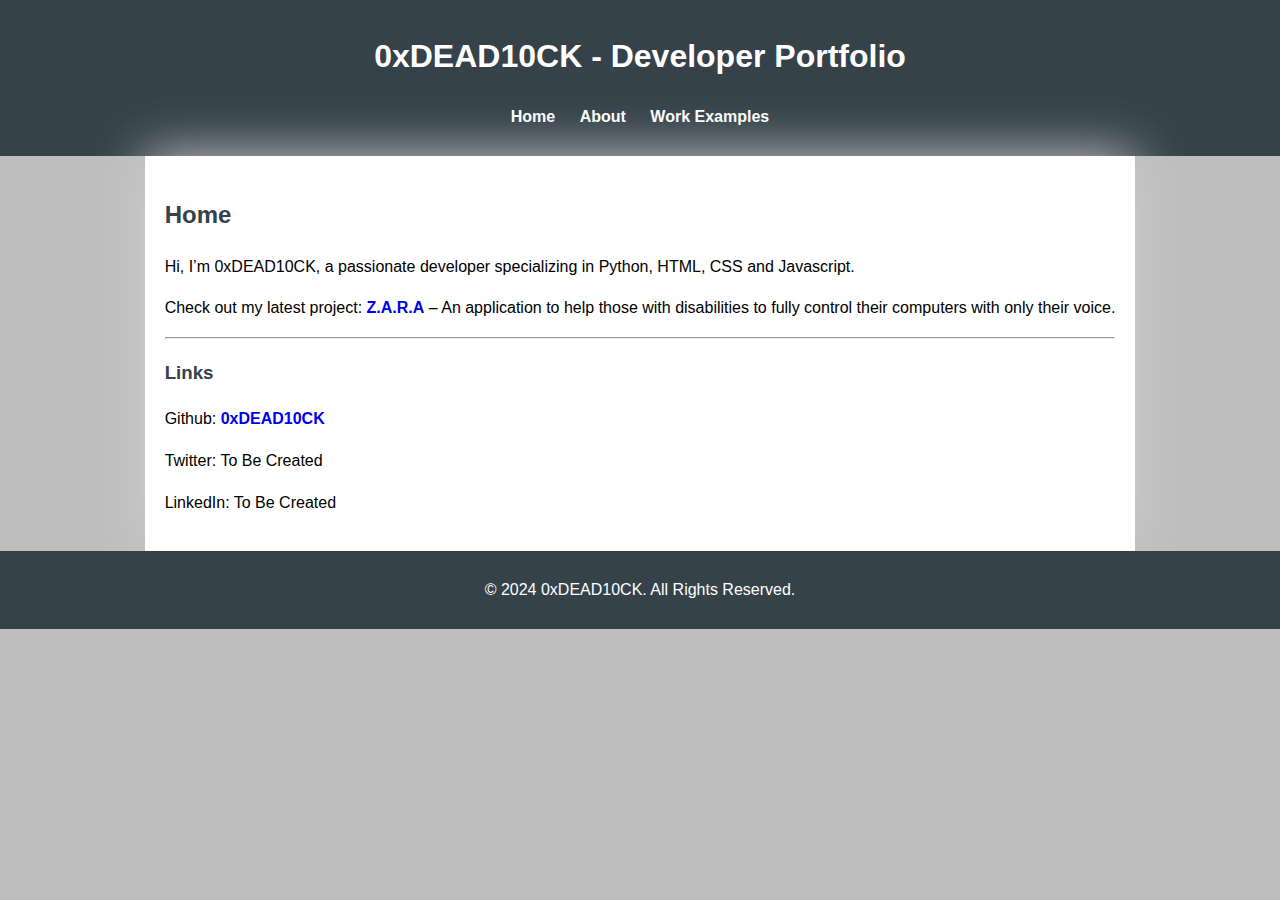
==== index.html @ bcd9d265 "Added Links to homepage." ====
<!DOCTYPE html>
<html lang="en">
<head>
    <!--
     000000000                         DDDDDDDDDDDDD        EEEEEEEEEEEEEEEEEEEEEE               AAA               DDDDDDDDDDDDD          1111111        000000000             CCCCCCCCCCCCCKKKKKKKKK    KKKKKKK     
   00:::::::::00                       D::::::::::::DDD     E::::::::::::::::::::E              A:::A              D::::::::::::DDD      1::::::1      00:::::::::00        CCC::::::::::::CK:::::::K    K:::::K     
 00:::::::::::::00                     D:::::::::::::::DD   E::::::::::::::::::::E             A:::::A             D:::::::::::::::DD   1:::::::1    00:::::::::::::00    CC:::::::::::::::CK:::::::K    K:::::K     
0:::::::000:::::::0                    DDD:::::DDDDD:::::D  EE::::::EEEEEEEEE::::E            A:::::::A            DDD:::::DDDDD:::::D  111:::::1   0:::::::000:::::::0  C:::::CCCCCCCC::::CK:::::::K   K::::::K     
0::::::0   0::::::0xxxxxxx      xxxxxxx  D:::::D    D:::::D   E:::::E       EEEEEE           A:::::::::A             D:::::D    D:::::D    1::::1   0::::::0   0::::::0 C:::::C       CCCCCCKK::::::K  K:::::KKK     
0:::::0     0:::::0 x:::::x    x:::::x   D:::::D     D:::::D  E:::::E                       A:::::A:::::A            D:::::D     D:::::D   1::::1   0:::::0     0:::::0C:::::C                K:::::K K:::::K        
0:::::0     0:::::0  x:::::x  x:::::x    D:::::D     D:::::D  E::::::EEEEEEEEEE            A:::::A A:::::A           D:::::D     D:::::D   1::::1   0:::::0     0:::::0C:::::C                K::::::K:::::K         
0:::::0 000 0:::::0   x:::::xx:::::x     D:::::D     D:::::D  E:::::::::::::::E           A:::::A   A:::::A          D:::::D     D:::::D   1::::l   0:::::0 000 0:::::0C:::::C                K:::::::::::K          
0:::::0 000 0:::::0    x::::::::::x      D:::::D     D:::::D  E:::::::::::::::E          A:::::A     A:::::A         D:::::D     D:::::D   1::::l   0:::::0 000 0:::::0C:::::C                K:::::::::::K          
0:::::0     0:::::0     x::::::::x       D:::::D     D:::::D  E::::::EEEEEEEEEE         A:::::AAAAAAAAA:::::A        D:::::D     D:::::D   1::::l   0:::::0     0:::::0C:::::C                K::::::K:::::K         
0:::::0     0:::::0     x::::::::x       D:::::D     D:::::D  E:::::E                  A:::::::::::::::::::::A       D:::::D     D:::::D   1::::l   0:::::0     0:::::0C:::::C                K:::::K K:::::K        
0::::::0   0::::::0    x::::::::::x      D:::::D    D:::::D   E:::::E       EEEEEE    A:::::AAAAAAAAAAAAA:::::A      D:::::D    D:::::D    1::::l   0::::::0   0::::::0 C:::::C       CCCCCCKK::::::K  K:::::KKK     
0:::::::000:::::::0   x:::::xx:::::x   DDD:::::DDDDD:::::D  EE::::::EEEEEEEE:::::E   A:::::A             A:::::A   DDD:::::DDDDD:::::D  111::::::1110:::::::000:::::::0  C:::::CCCCCCCC::::CK:::::::K   K::::::K     
 00:::::::::::::00   x:::::x  x:::::x  D:::::::::::::::DD   E::::::::::::::::::::E  A:::::A               A:::::A  D:::::::::::::::DD   1::::::::::1 00:::::::::::::00    CC:::::::::::::::CK:::::::K    K:::::K     
   00:::::::::00    x:::::x    x:::::x D::::::::::::DDD     E::::::::::::::::::::E A:::::A                 A:::::A D::::::::::::DDD     1::::::::::1   00:::::::::00        CCC::::::::::::CK:::::::K    K:::::K     
     000000000     xxxxxxx      xxxxxxxDDDDDDDDDDDDD        EEEEEEEEEEEEEEEEEEEEEEAAAAAAA                   AAAAAAADDDDDDDDDDDDD        111111111111     000000000             CCCCCCCCCCCCCKKKKKKKKK    KKKKKKK     
    -->
    <meta charset="UTF-8">
    <meta name="viewport" content="width=device-width, initial-scale=1.0">
    <title>Home - Person's Portfolio</title>
    <link rel="stylesheet" href="styles.css">
</head>
<body>
    <header>
        <h1>0xDEAD10CK - Developer Portfolio</h1>
        <nav>
            <ul>
                <li><a href="index.html">Home</a></li>
                <li><a href="about.html">About</a></li>
                <li><a href="work.html">Work Examples</a></li>
            </ul>
        </nav>
    </header>
    <main>
        <h2>Home</h2>
        <p>Hi, I’m 0xDEAD10CK, a passionate developer specializing in Python, HTML, CSS and Javascript.</p>
        <p>Check out my latest project: 
            <a href="https://github.com/OtagoPolytechnic/third-year-studio-2024-skynet" target="_blank">Z.A.R.A</a> – An application to help those with disabilities to
            fully control their computers with only their voice.</p>
        
        <hr>

        <h3>Links</h3>

        <p>Github: <a href="https://github.com/0xDEAD10CK" target="_blank">0xDEAD10CK</a></p>
        <p>Twitter: To Be Created</p>
        <p>LinkedIn: To Be Created</p>
    </main>
    <footer>
        <p>&copy; 2024 0xDEAD10CK. All Rights Reserved.</p>
    </footer>
</body>
</html>
---- styles.css ----
body {
    display: flex;
    flex-direction: column;
    font-family: Arial, sans-serif;
    margin: 0;
    padding: 0;
    line-height: 1.6;
    background-color: #bebebe;
    height: 100%;
}

header {
    background: #35424a;
    color: #ffffff;
    padding: 10px 0;
    text-align: center;
}

img {
    max-width: 100%;
    height: auto;
}

nav ul {
    padding: 0;
    list-style: none;
    text-align: center;
}

nav ul li {
    display: inline-block;
    margin: 0 10px;
}

nav ul li a {
    color: #ffffff;
    text-decoration: none;
    font-size: 1rem;
}

main {
    padding: 20px;
    max-width: 1000px;
    margin: auto;
    background: #ffffff;
    box-shadow: 0 0 50px #ccc;
}

.project {
    margin-bottom: 20px;
}

footer {
    text-align: center;
    padding: 10px 0;
    background: #35424a;
    color: #ffffff;
}

h2, h3 {
    color: #35424a;
}

a {
    text-decoration: none;
    font-weight: bold;
}

@media (max-width: 768px) {
    body {
        padding: 10px;
    }
    
    main {
        padding: 15px;
    }
    
    h2, h3 {
        font-size: 1.5rem;
    }
    
    nav ul li a {
        font-size: 0.9rem;
    }
}

@media (max-width: 480px) {
    header {
        padding: 20px 0;
    }
    
    main {
        padding: 10px;
        box-shadow: none;
    }
    
    h2, h3 {
        font-size: 1.2rem;
    }
    
}
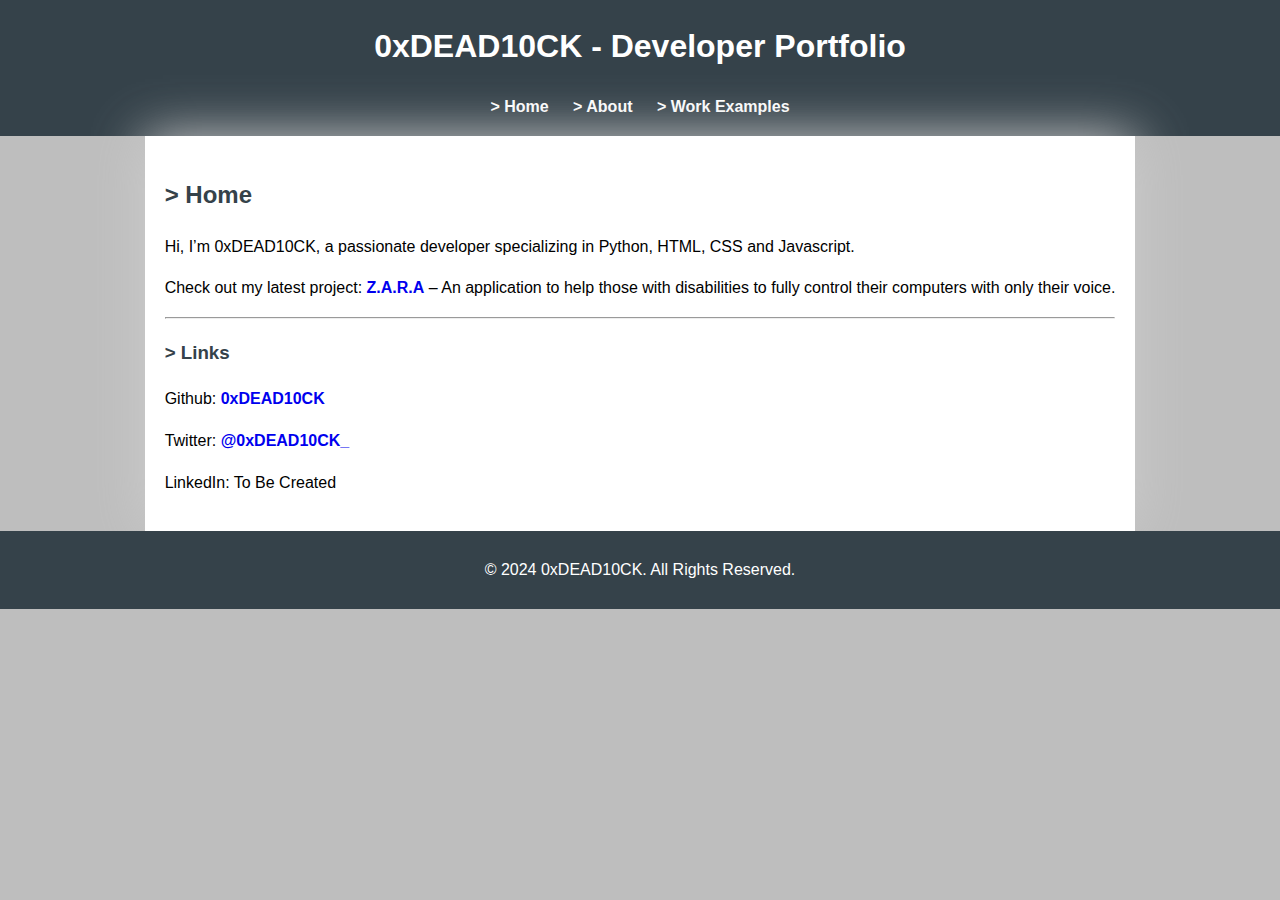
==== commit 05e165c1: "Added a lot more information to the About, and a link to X.com" ====
--- a/index.html
+++ b/index.html
@@ -29,25 +29,27 @@
         <h1>0xDEAD10CK - Developer Portfolio</h1>
         <nav>
             <ul>
-                <li><a href="index.html">Home</a></li>
-                <li><a href="about.html">About</a></li>
-                <li><a href="work.html">Work Examples</a></li>
+                <li><a href="index.html">> Home</a></li>
+                <li><a href="about.html">> About</a></li>
+                <li><a href="work.html">> Work Examples</a></li>
             </ul>
         </nav>
     </header>
     <main>
-        <h2>Home</h2>
+        <h2>> Home</h2>
         <p>Hi, I’m 0xDEAD10CK, a passionate developer specializing in Python, HTML, CSS and Javascript.</p>
-        <p>Check out my latest project: 
-            <a href="https://github.com/OtagoPolytechnic/third-year-studio-2024-skynet" target="_blank">Z.A.R.A</a> – An application to help those with disabilities to
-            fully control their computers with only their voice.</p>
+        <p>
+            Check out my latest project: 
+            <a href="https://github.com/OtagoPolytechnic/third-year-studio-2024-skynet" target="_blank">Z.A.R.A</a>
+            – An application to help those with disabilities to fully control their computers with only their voice.
+        </p>
         
         <hr>
 
-        <h3>Links</h3>
+        <h3>> Links</h3>
 
         <p>Github: <a href="https://github.com/0xDEAD10CK" target="_blank">0xDEAD10CK</a></p>
-        <p>Twitter: To Be Created</p>
+        <p>Twitter: <a href="https://x.com/0xDEAD10CK_" target="_blank">@0xDEAD10CK_</a></p>
         <p>LinkedIn: To Be Created</p>
     </main>
     <footer>
--- a/styles.css
+++ b/styles.css
@@ -12,7 +12,6 @@
 header {
     background: #35424a;
     color: #ffffff;
-    padding: 10px 0;
     text-align: center;
 }
 
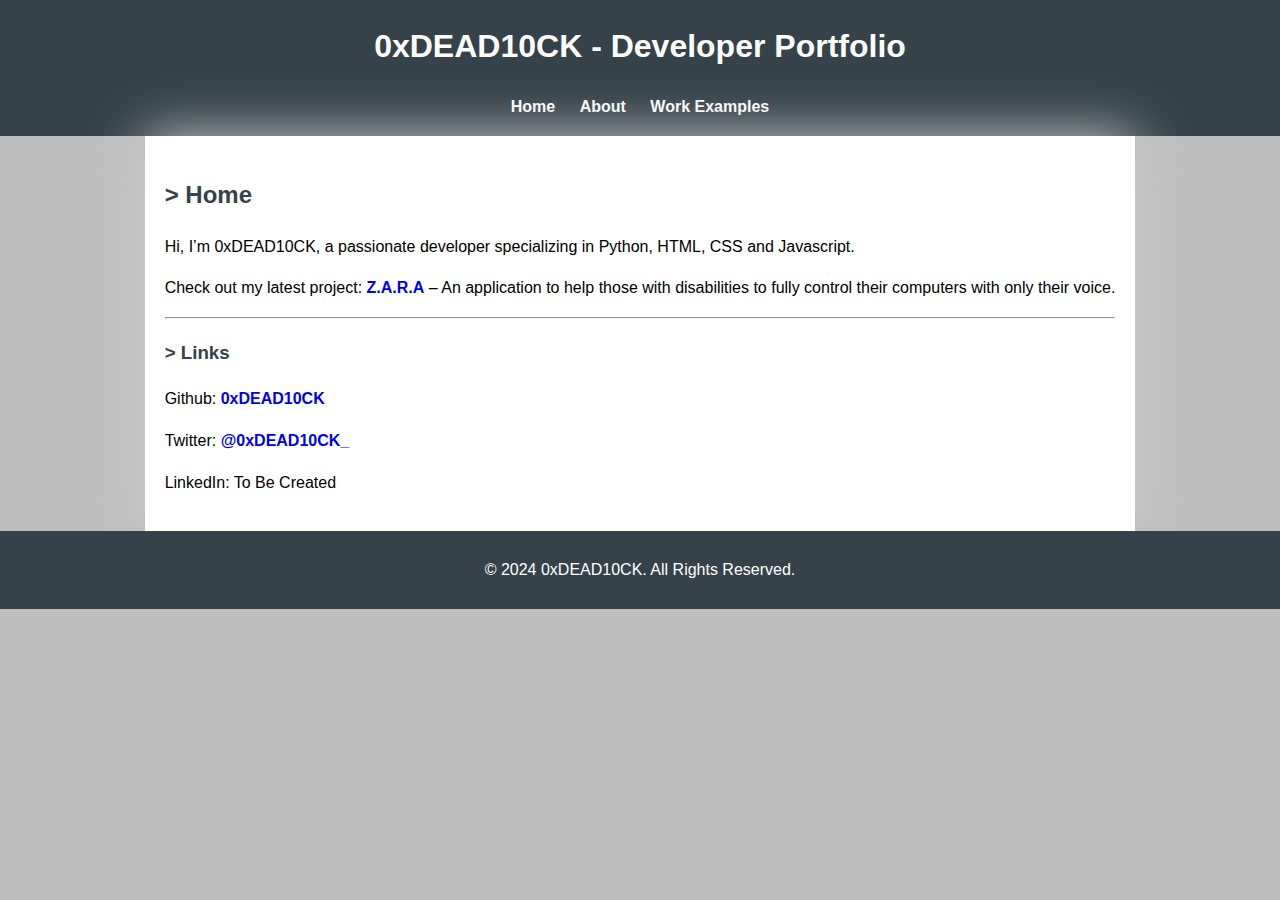
==== commit dc473d56: "Reworded the about page. Removed arrows from Nav Bar" ====
--- a/index.html
+++ b/index.html
@@ -21,7 +21,7 @@
     -->
     <meta charset="UTF-8">
     <meta name="viewport" content="width=device-width, initial-scale=1.0">
-    <title>Home - Person's Portfolio</title>
+    <title>Home - 0xDEAD10CK</title>
     <link rel="stylesheet" href="styles.css">
 </head>
 <body>
@@ -29,9 +29,9 @@
         <h1>0xDEAD10CK - Developer Portfolio</h1>
         <nav>
             <ul>
-                <li><a href="index.html">> Home</a></li>
-                <li><a href="about.html">> About</a></li>
-                <li><a href="work.html">> Work Examples</a></li>
+                <li><a href="index.html">Home</a></li>
+                <li><a href="about.html">About</a></li>
+                <li><a href="work.html">Work Examples</a></li>
             </ul>
         </nav>
     </header>
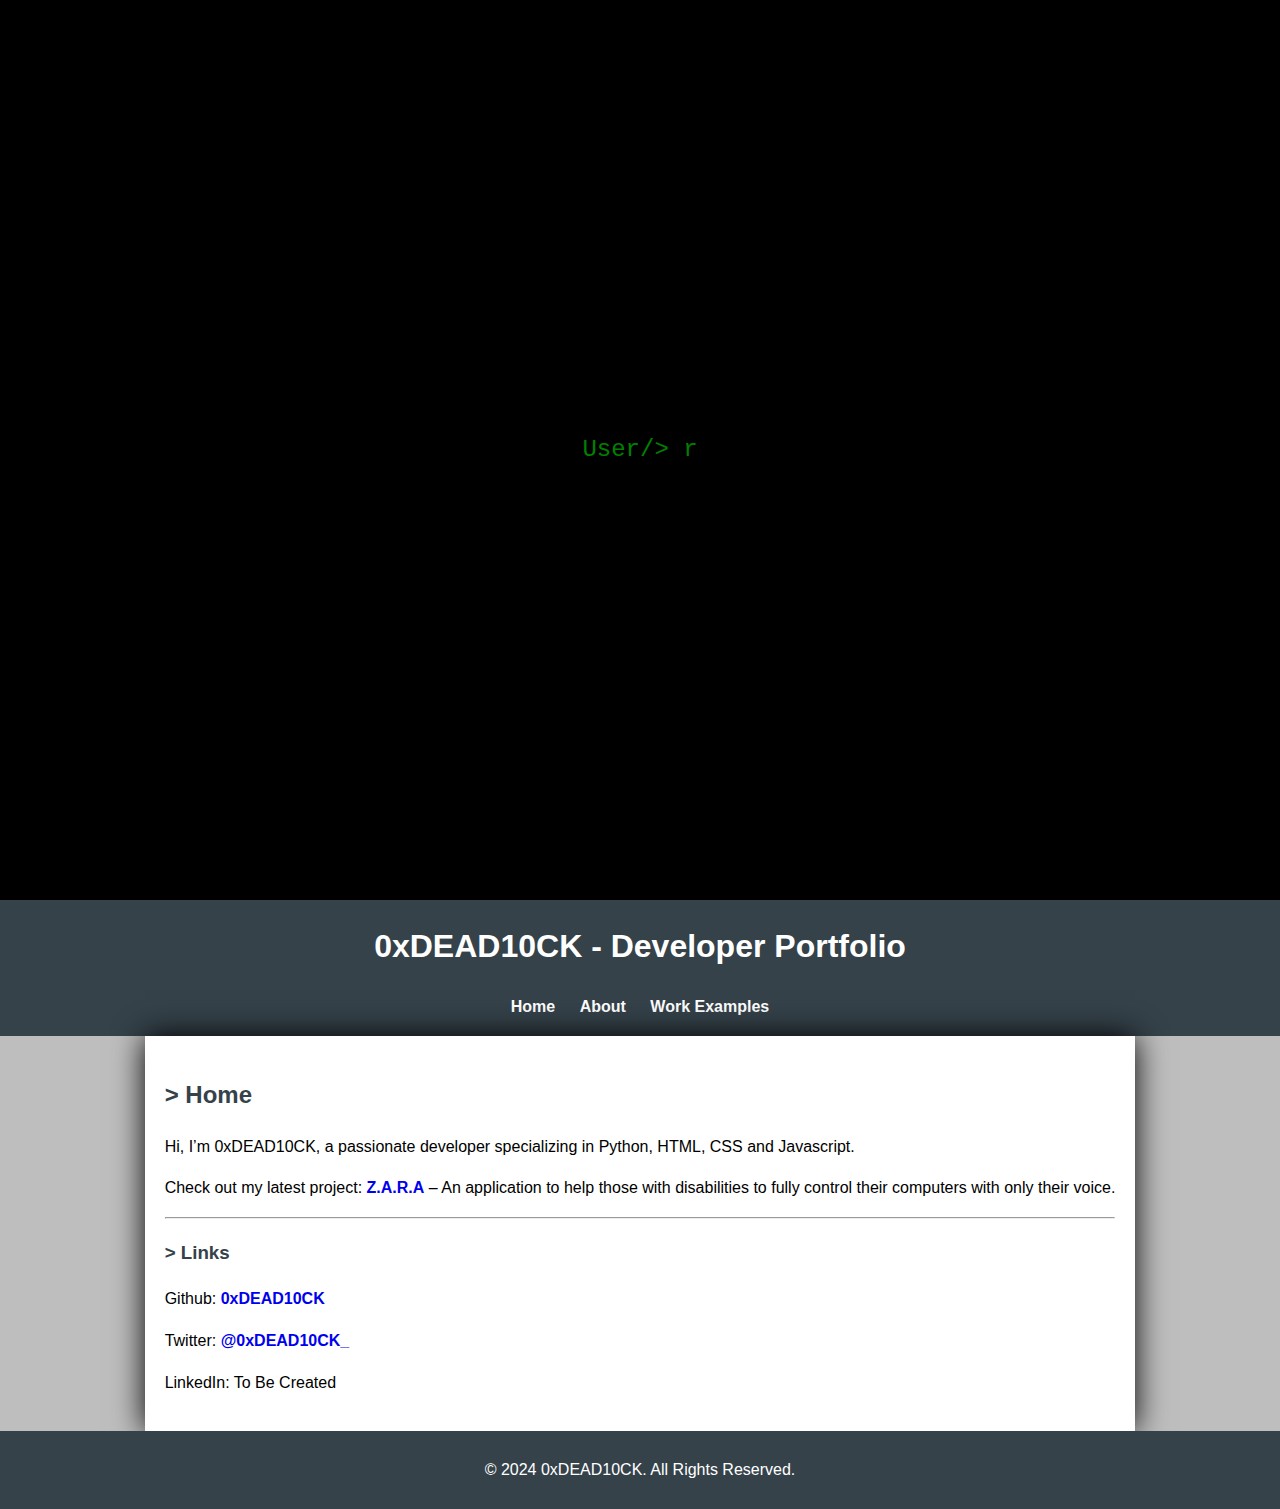
==== commit ee80917a: "Added javascript to the work page to show a small terminal animation." ====
--- a/index.html
+++ b/index.html
@@ -22,9 +22,13 @@
     <meta charset="UTF-8">
     <meta name="viewport" content="width=device-width, initial-scale=1.0">
     <title>Home - 0xDEAD10CK</title>
-    <link rel="stylesheet" href="styles.css">
+    <link rel="stylesheet" href="/styles/styles.css">
 </head>
 <body>
+    <div id="intro">
+        <div id="terminal"></div>
+    </div>
+
     <header>
         <h1>0xDEAD10CK - Developer Portfolio</h1>
         <nav>
@@ -35,6 +39,7 @@
             </ul>
         </nav>
     </header>
+
     <main>
         <h2>> Home</h2>
         <p>Hi, I’m 0xDEAD10CK, a passionate developer specializing in Python, HTML, CSS and Javascript.</p>
@@ -52,8 +57,11 @@
         <p>Twitter: <a href="https://x.com/0xDEAD10CK_" target="_blank">@0xDEAD10CK_</a></p>
         <p>LinkedIn: To Be Created</p>
     </main>
+    
     <footer>
         <p>&copy; 2024 0xDEAD10CK. All Rights Reserved.</p>
     </footer>
+
+    <script src="javascript/script.js"></script>
 </body>
 </html>--- a/styles/styles.css
+++ b/styles/styles.css
@@ -0,0 +1,156 @@
+body {
+    display: flex;
+    flex-direction: column;
+    font-family: Arial, sans-serif;
+    margin: 0;
+    padding: 0;
+    line-height: 1.6;
+    background-color: #bebebe;
+    height: 100%;
+}
+
+#intro {
+    display: flex;
+    align-items: center;
+    justify-content: center;
+    background-color: black;
+    height: 100vh;
+    width: 100%;
+    font-family: 'Courier New', monospace;
+    color: green;
+}
+
+#terminal {
+    font-size: 1.5em;
+    white-space: pre-line;
+    text-align: center;
+}
+
+.fade-out {
+    animation: fadeOut 2s forwards;
+}
+
+@keyframes fadeOut {
+    to {
+        opacity: 0;
+    }
+}
+
+header {
+    background: #35424a;
+    color: #ffffff;
+    text-align: center;
+}
+
+img {
+    max-width: 100%;
+    height: auto;
+}
+
+nav ul {
+    padding: 0;
+    list-style: none;
+    text-align: center;
+}
+
+nav ul li {
+    display: inline-block;
+    margin: 0 10px;
+}
+
+nav ul li a {
+    color: #ffffff;
+    text-decoration: none;
+    font-size: 1rem;
+}
+
+main {
+    padding: 20px;
+    max-width: 1000px;
+    margin: auto;
+    background: #ffffff;
+    box-shadow: 0 0 30px #000000;
+}
+
+.project {
+    margin-bottom: 20px;
+}
+
+footer {
+    text-align: center;
+    padding: 10px 0;
+    background: #35424a;
+    color: #ffffff;
+}
+
+h2, h3 {
+    color: #35424a;
+}
+
+a {
+    text-decoration: none;
+    font-weight: bold;
+}
+
+#languages{
+	display: flex;
+	gap: 5px;
+}
+
+.codeLabel {
+	border: 1px black solid;
+	border-radius: 4px;
+	padding: 4px 10px;
+	font-weight: bold;
+}
+
+.python {
+	background-color: #a9e05c;
+}
+
+.html {
+	background-color: #77f5f7;
+}
+
+.css {
+	background-color: #f7ff63;
+}
+
+.javascript {
+	background-color: #fc5677;
+}
+
+@media (max-width: 768px) {
+    body {
+        padding: 10px;
+    }
+    
+    main {
+        padding: 15px;
+    }
+    
+    h2, h3 {
+        font-size: 1.5rem;
+    }
+    
+    nav ul li a {
+        font-size: 0.9rem;
+    }
+}
+
+@media (max-width: 480px) {
+    header {
+        padding: 20px 0;
+    }
+    
+    main {
+        padding: 10px;
+        box-shadow: none;
+    }
+    
+    h2, h3 {
+        font-size: 1.2rem;
+    }
+    
+}
+
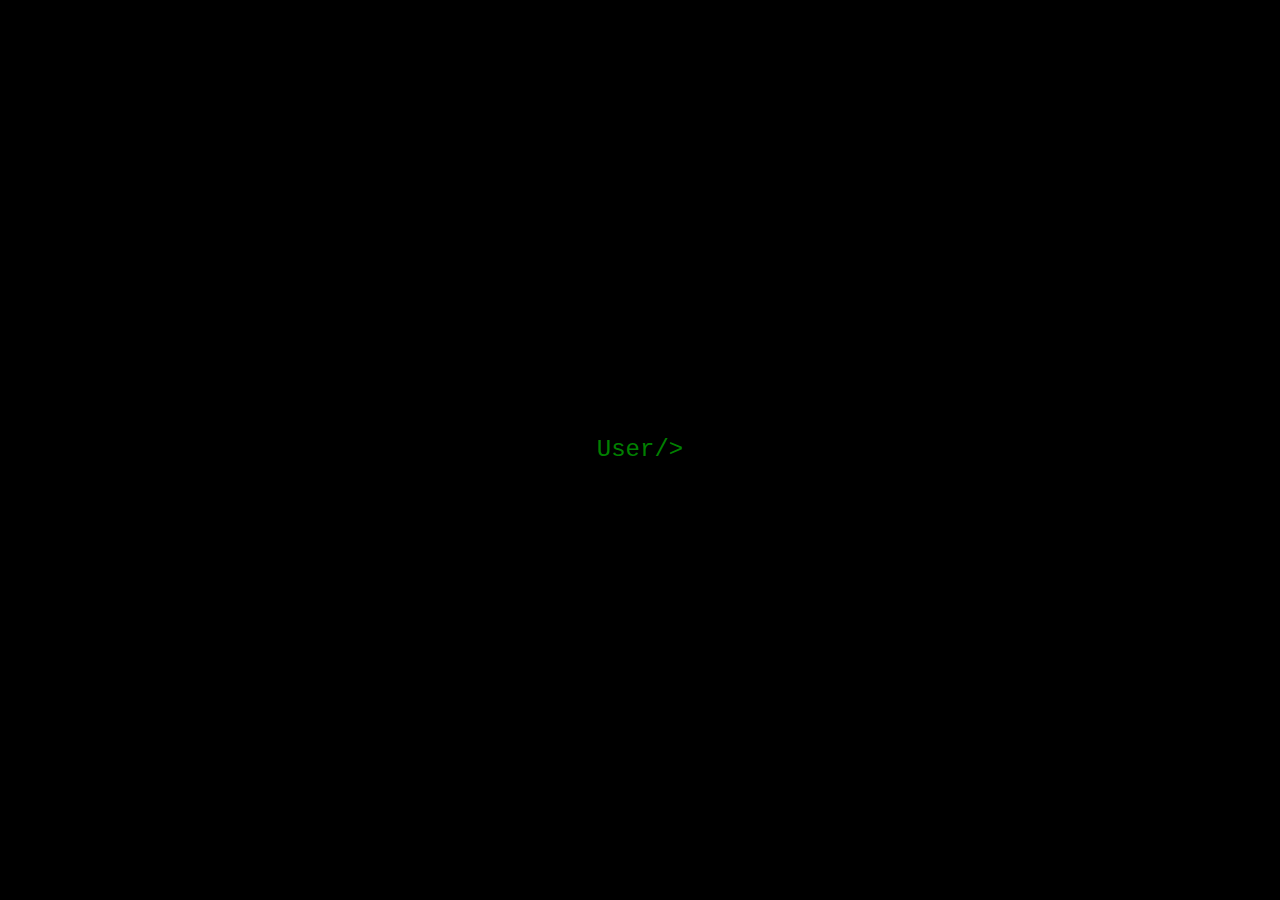
==== commit ffc8ab04: "Added funny little mistake catch and rewrite to the animation." ====
--- a/index.html
+++ b/index.html
@@ -28,40 +28,41 @@
     <div id="intro">
         <div id="terminal"></div>
     </div>
+    <div id="homepage" class="hidden">
+        <header>
+            <h1>0xDEAD10CK - Developer Portfolio</h1>
+            <nav>
+                <ul>
+                    <li><a href="index.html">Home</a></li>
+                    <li><a href="about.html">About</a></li>
+                    <li><a href="work.html">Work Examples</a></li>
+                </ul>
+            </nav>
+        </header>
 
-    <header>
-        <h1>0xDEAD10CK - Developer Portfolio</h1>
-        <nav>
-            <ul>
-                <li><a href="index.html">Home</a></li>
-                <li><a href="about.html">About</a></li>
-                <li><a href="work.html">Work Examples</a></li>
-            </ul>
-        </nav>
-    </header>
+        <main>
+            <h2>> Home</h2>
+            <p>Hi, I’m 0xDEAD10CK, a passionate developer specializing in Python, HTML, CSS and Javascript.</p>
+            <p>
+                Check out my latest project: 
+                <a href="https://github.com/OtagoPolytechnic/third-year-studio-2024-skynet" target="_blank">Z.A.R.A</a>
+                – An application to help those with disabilities to fully control their computers with only their voice.
+            </p>
+            
+            <hr>
 
-    <main>
-        <h2>> Home</h2>
-        <p>Hi, I’m 0xDEAD10CK, a passionate developer specializing in Python, HTML, CSS and Javascript.</p>
-        <p>
-            Check out my latest project: 
-            <a href="https://github.com/OtagoPolytechnic/third-year-studio-2024-skynet" target="_blank">Z.A.R.A</a>
-            – An application to help those with disabilities to fully control their computers with only their voice.
-        </p>
-        
-        <hr>
+            <h3>> Links</h3>
 
-        <h3>> Links</h3>
+            <p>Github: <a href="https://github.com/0xDEAD10CK" target="_blank">0xDEAD10CK</a></p>
+            <p>Twitter: <a href="https://x.com/0xDEAD10CK_" target="_blank">@0xDEAD10CK_</a></p>
+            <p>LinkedIn: To Be Created</p>
+        </main>
 
-        <p>Github: <a href="https://github.com/0xDEAD10CK" target="_blank">0xDEAD10CK</a></p>
-        <p>Twitter: <a href="https://x.com/0xDEAD10CK_" target="_blank">@0xDEAD10CK_</a></p>
-        <p>LinkedIn: To Be Created</p>
-    </main>
-    
-    <footer>
-        <p>&copy; 2024 0xDEAD10CK. All Rights Reserved.</p>
-    </footer>
+        <footer>
+            <p>&copy; 2024 0xDEAD10CK. All Rights Reserved.</p>
+        </footer>
 
-    <script src="javascript/script.js"></script>
+        <script src="javascript/script.js"></script>
+    </div>
 </body>
 </html>--- a/styles/styles.css
+++ b/styles/styles.css
@@ -7,6 +7,10 @@
     line-height: 1.6;
     background-color: #bebebe;
     height: 100%;
+}
+
+.hidden {
+    display: none;
 }
 
 #intro {
